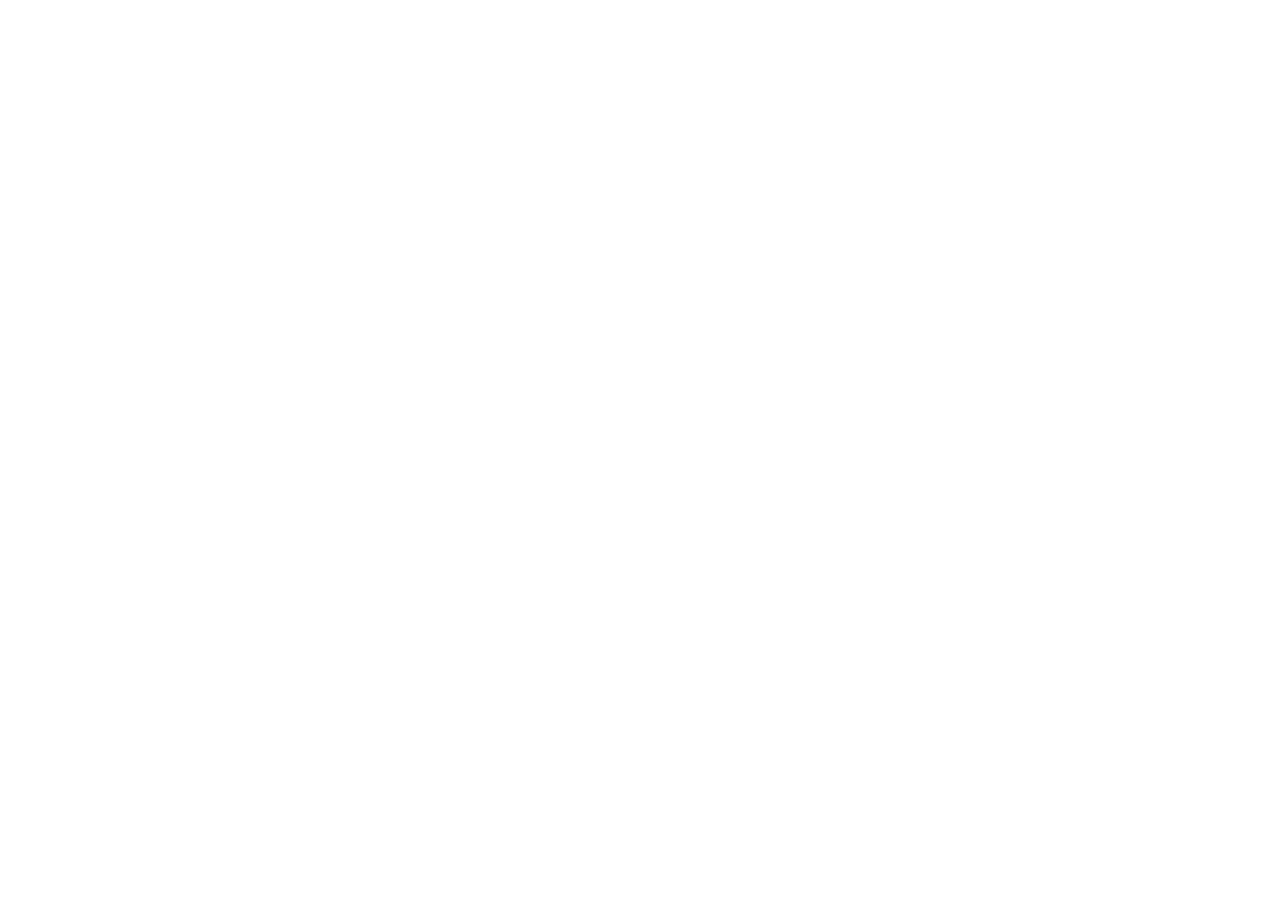
==== 2index.html @ 03abba8e "add links" ====
<!DOCTYPE html>
<html lang="en">
<head>
    <meta charset="UTF-8">
    <meta http-equiv="X-UA-Compatible" content="IE=edge">
    <meta name="viewport" content="width=device-width, initial-scale=1.0">
    <title>Document</title>
</head>
<body>
    
</body>
</html>
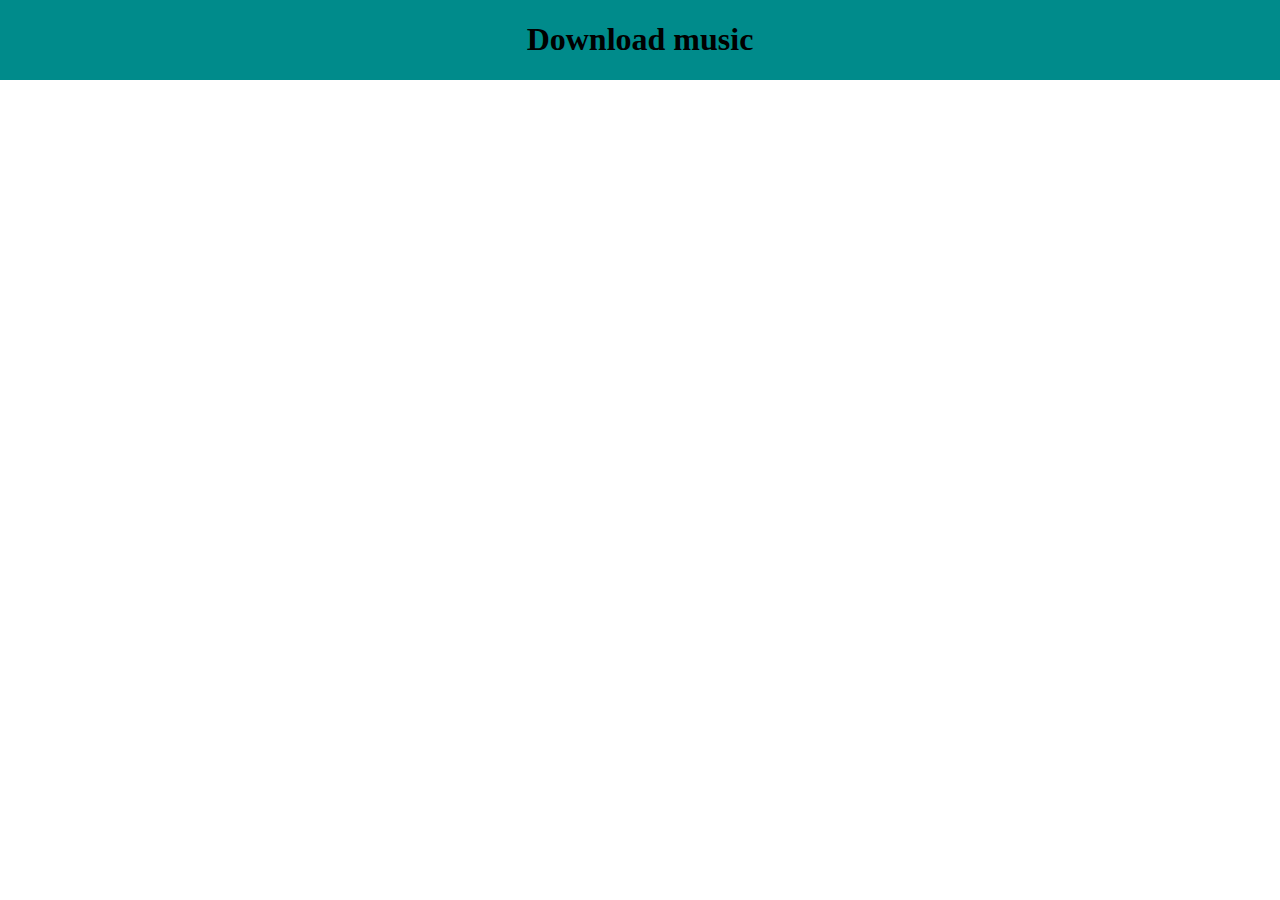
==== commit e7fe3e1b: "add text" ====
--- a/2index.html
+++ b/2index.html
@@ -4,9 +4,12 @@
     <meta charset="UTF-8">
     <meta http-equiv="X-UA-Compatible" content="IE=edge">
     <meta name="viewport" content="width=device-width, initial-scale=1.0">
+    <link rel="stylesheet" href="./style.css" />
     <title>Document</title>
 </head>
 <body>
-    
+    <header>
+        <h1 class="name">Download music</h1>
+    </header>
 </body>
 </html>--- a/style.css
+++ b/style.css
@@ -0,0 +1,94 @@
+header{
+    background-color: darkcyan;
+    text-align: center;
+    width: 100%;
+    position: absolute;
+    top: 0;
+    left: 0;
+}
+body{
+margin-right: 0;
+margin-left: 0;
+background-image:url();
+ z-index: 1;
+  background-size: cover;
+  background-attachment: fixed;
+}
+.color-1{
+    background-color: yellow;
+    width: 80%;
+    height: 1px;
+}
+.color-2{
+    background-color: cyan;
+    width: 90%;
+    height: 1px;
+}
+.color-3{
+    background-color: red;
+    height: 1px;
+}
+.t-center{
+    text-align: center;
+}
+.container{
+    border: 1px solid red;
+    width: 95%;
+    margin-left: 2%;
+    margin-right: 2%;
+}
+.container-2{
+    border: 1px solid #000;
+    margin: 1%;
+}
+.music{
+    width: 95%;
+    margin-left: 2%;
+    border-radius: 10px;
+}
+.m-auto{
+    margin: auto;
+}
+.form-control{
+    margin: auto;
+}
+.d-flex{
+    display: flex;
+    flex-direction: column;
+}
+.f-size{
+    font-size: 20px;
+}
+.button{
+    margin: 10px;
+    width: 40px;
+    height: 40px;
+}
+.button-1{
+    margin: 10px;
+    margin-left: 43%;
+    width: 40px;
+    height: 40px;
+}
+.wi-100{
+    width: 100%;
+    margin-bottom: 0;
+}
+.container-3{
+    background-color: gainsboro;
+}
+#s-image{
+    border-radius: 50%;
+   height: 40px;
+  }
+  footer{
+      background-color: #271f1f57;
+      text-align: center;
+      margin-bottom: 0;
+  }
+  .g-p-m{
+      margin-top: 1%;
+  }
+  .c-o-p{
+   color: rgba(39, 31, 31, 0.342);
+  }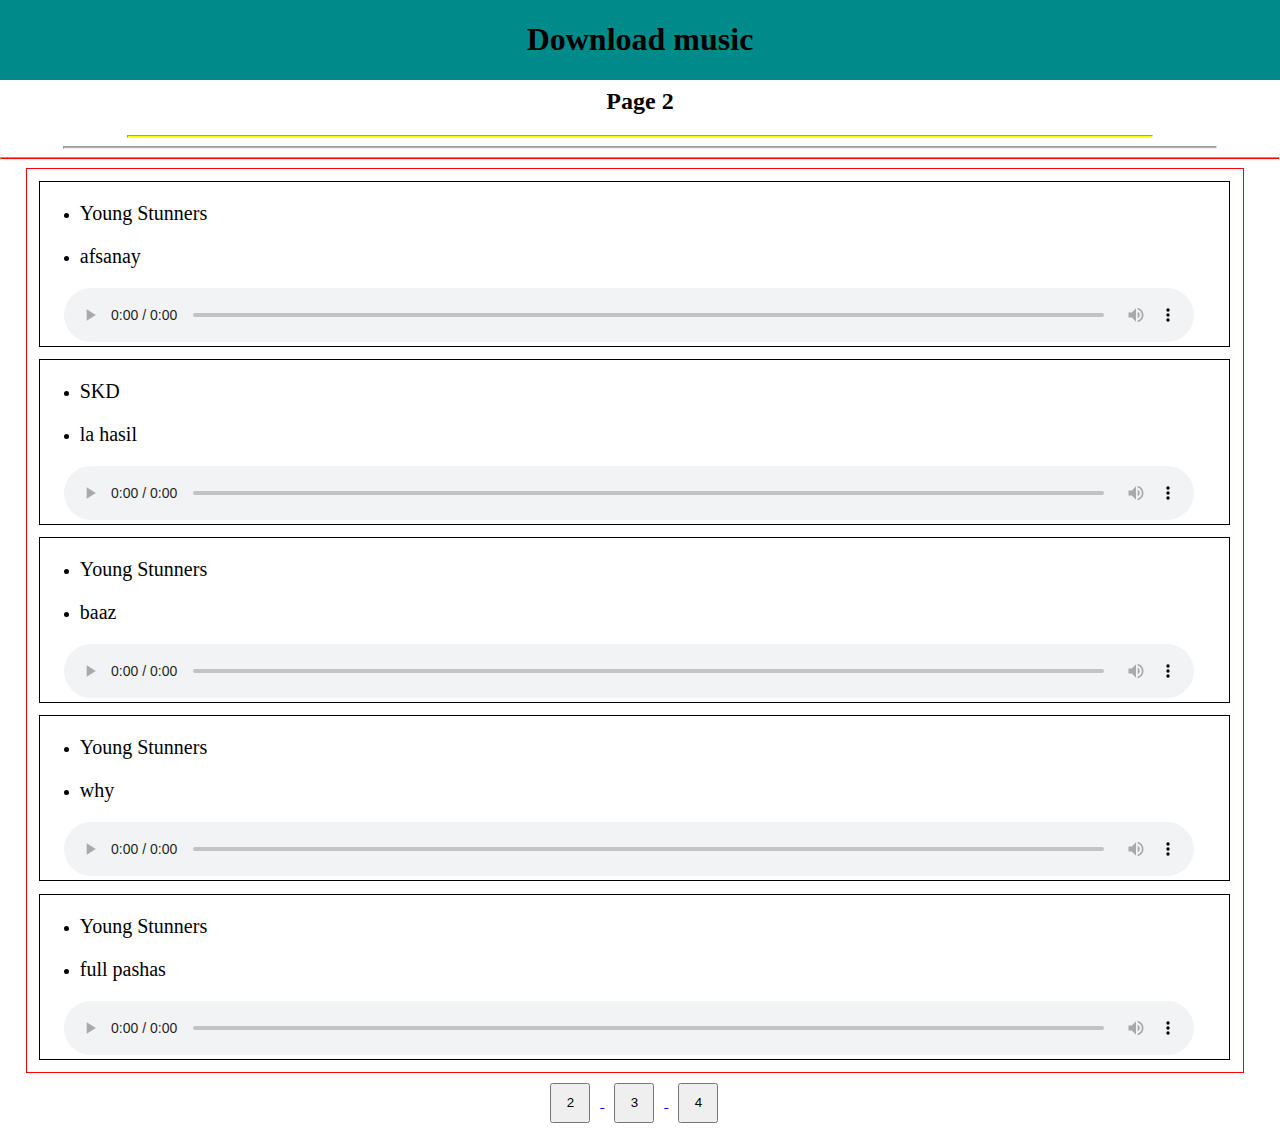
==== commit 0de57aa8: "add text" ====
--- a/2index.html
+++ b/2index.html
@@ -11,5 +11,72 @@
     <header>
         <h1 class="name">Download music</h1>
     </header>
+    <p>hello</p>
+    <p>hello</p>
+     <h2 class="t-center m-top"> Page 2 </h2>
+     <hr class="color-1">
+    <hr class="color-2">
+    <hr class="color-3">
+    <div class="container">
+        <div class="container-4">
+            <ul>
+           <li> <p class="f-size">Young Stunners</p> </li>
+           <li> <p class="f-size">afsanay</p> </li>
+            </ul>
+   <audio class="music" controls>
+    <source src="https://s3.amazonaws.com/freecodecamp/screen-reader.mp3" type="audio/mpeg">
+    <source src="https://s3.amazonaws.com/freecodecamp/screen-reader.mp3" type="audio/ogg">
+  </audio>
+        </div>
+        <div class="container-2">
+            <ul>
+           <li> <p class="f-size">SKD</p> </li>
+           <li> <p class="f-size">la hasil</p> </li>
+            </ul>
+   <audio class="music" controls>
+    <source src="https://s3.amazonaws.com/freecodecamp/screen-reader.mp3" type="audio/mpeg">
+    <source src="https://s3.amazonaws.com/freecodecamp/screen-reader.mp3" type="audio/ogg">
+  </audio>
+        </div>
+        <div class="container-2">
+            <ul>
+           <li> <p class="f-size">Young Stunners</p> </li>
+           <li> <p class="f-size">baaz</p> </li>
+            </ul>
+   <audio class="music" controls>
+    <source src="https://s3.amazonaws.com/freecodecamp/screen-reader.mp3" type="audio/mpeg">
+    <source src="https://s3.amazonaws.com/freecodecamp/screen-reader.mp3" type="audio/ogg">
+  </audio>
+        </div>
+        <div class="container-2">
+            <ul>
+           <li> <p class="f-size">Young Stunners</p> </li>
+           <li> <p class="f-size">why</p> </li>
+            </ul>
+   <audio class="music" controls>
+    <source src="https://s3.amazonaws.com/freecodecamp/screen-reader.mp3" type="audio/mpeg">
+    <source src="https://s3.amazonaws.com/freecodecamp/screen-reader.mp3" type="audio/ogg">
+  </audio>
+        </div>
+        <div class="container-2">
+            <ul>
+           <li> <p class="f-size">Young Stunners</p> </li>
+           <li> <p class="f-size">full pashas</p> </li>
+            </ul>
+   <audio class="music" controls>
+    <source src="https://s3.amazonaws.com/freecodecamp/screen-reader.mp3" type="audio/mpeg">
+    <source src="https://s3.amazonaws.com/freecodecamp/screen-reader.mp3" type="audio/ogg">
+  </audio>
+        </div>
+    </div>
+    <a href="2index.html">
+    <button class="button-1" type="button">2</button>
+    </a>
+    <a href="2index.html">
+    <button class="button" type="button">3</button>
+</a>
+<a href="2index.html">
+    <button class="button" type="button">4</button>
+</a>
 </body>
 </html>--- a/style.css
+++ b/style.css
@@ -9,7 +9,6 @@
 body{
 margin-right: 0;
 margin-left: 0;
-background-image:url();
  z-index: 1;
   background-size: cover;
   background-attachment: fixed;
@@ -91,4 +90,9 @@
   }
   .c-o-p{
    color: rgba(39, 31, 31, 0.342);
+  }
+  .container-4{
+    border: 1px solid #000;
+    margin: 1%;
+    height: auto;
   }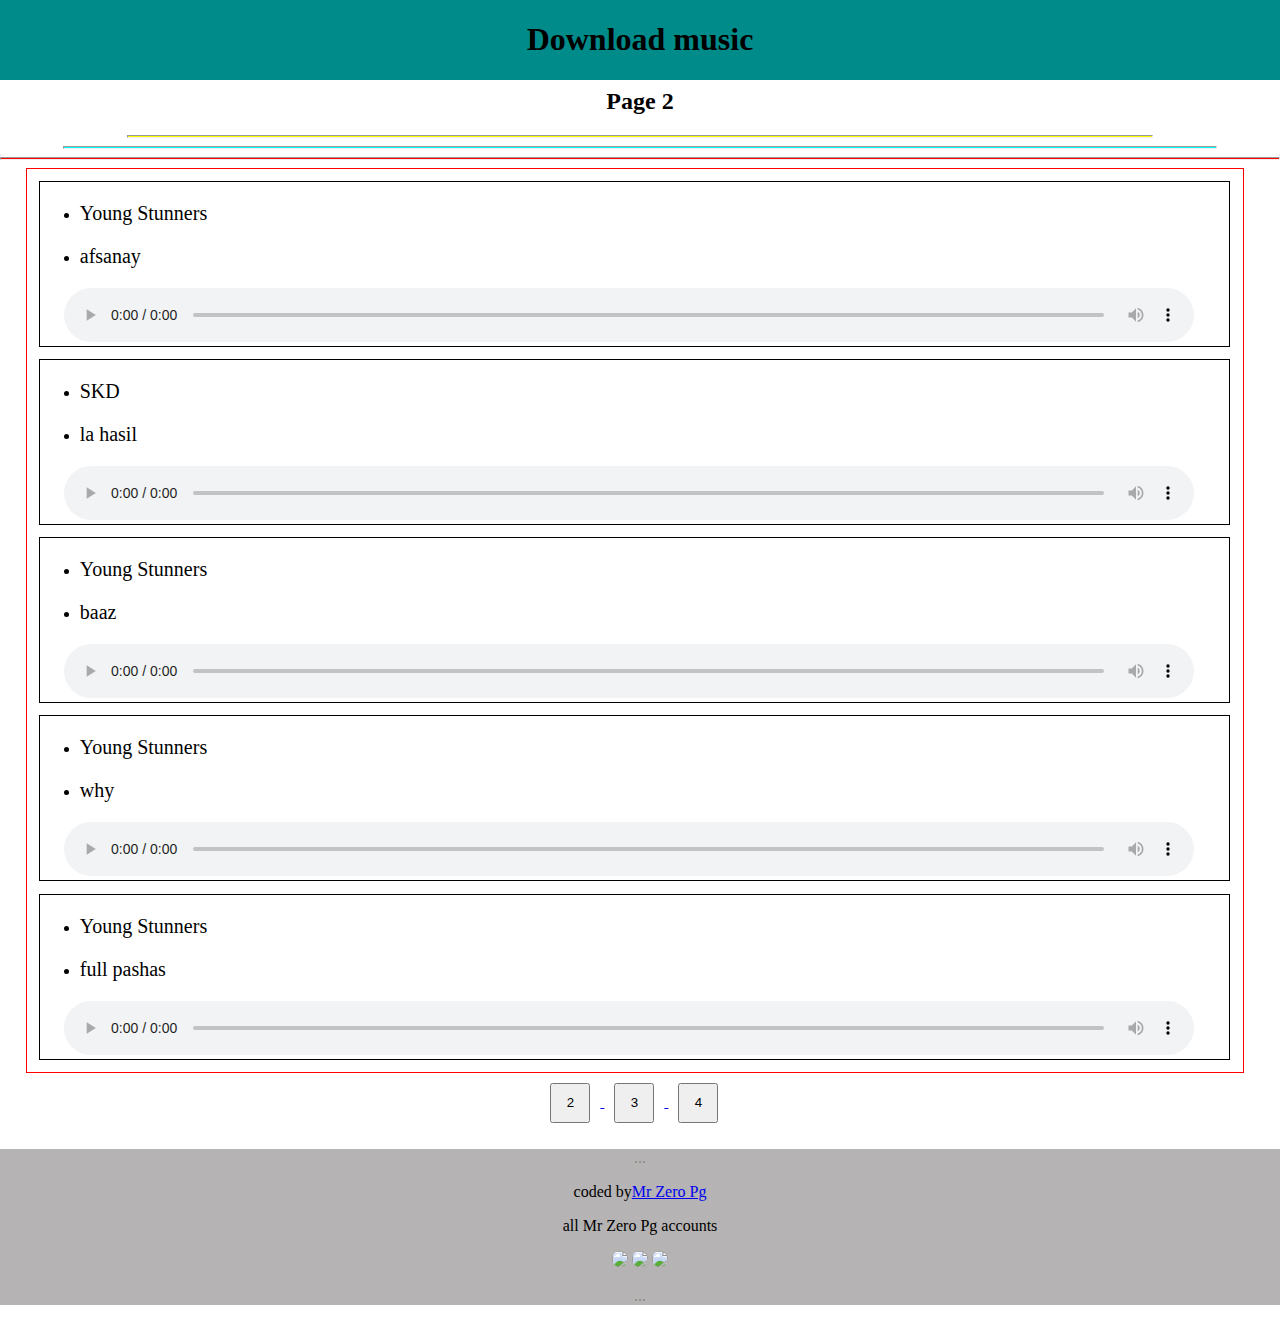
==== commit da41b44d: "add footer" ====
--- a/2index.html
+++ b/2index.html
@@ -70,13 +70,31 @@
         </div>
     </div>
     <a href="2index.html">
-    <button class="button-1" type="button">2</button>
+        <button class="button-1" type="button">2</button>
     </a>
-    <a href="2index.html">
+    <a href="3index.html">
     <button class="button" type="button">3</button>
 </a>
-<a href="2index.html">
+<a href="4index.html">
     <button class="button" type="button">4</button>
 </a>
+<footer>
+    <p class="c-o-p">...</p>
+    <p class="g-p-m">
+        coded by<a href="https://www.instagram.com/p/CYFNCn9jP9k/">Mr Zero Pg</a>
+    </p>
+    <p>
+        all Mr Zero Pg accounts
+    </p>
+    <a href="https://www.facebook.com/freefirepkesports/">
+        <img id="s-image" src="https://th.bing.com/th/id/OIP.3ZzuiBFQSpjv3BDNTGda8gHaHa?pid=ImgDet&rs=1"></a>
+       
+        <a href="https://keystoliteracy.com/wp-content/uploads/2020/01/twitter-logo-transparent-15.png">
+        <img id="s-image" src="https://keystoliteracy.com/wp-content/uploads/2020/01/twitter-logo-transparent-15.png"></a>
+       
+        <a href="https://www.instagram.com/p/CYFNCn9jP9k/">
+        <img id="s-image" src="https://th.bing.com/th/id/R.1ed705d004390d4b92a2731a47c9c148?rik=8ldMXZIGiAo4Cw&pid=ImgRaw&r=0&sres=1&sresct=1"></a>
+        <p class="c-o-p">...</p>
+      </footer>
 </body>
 </html>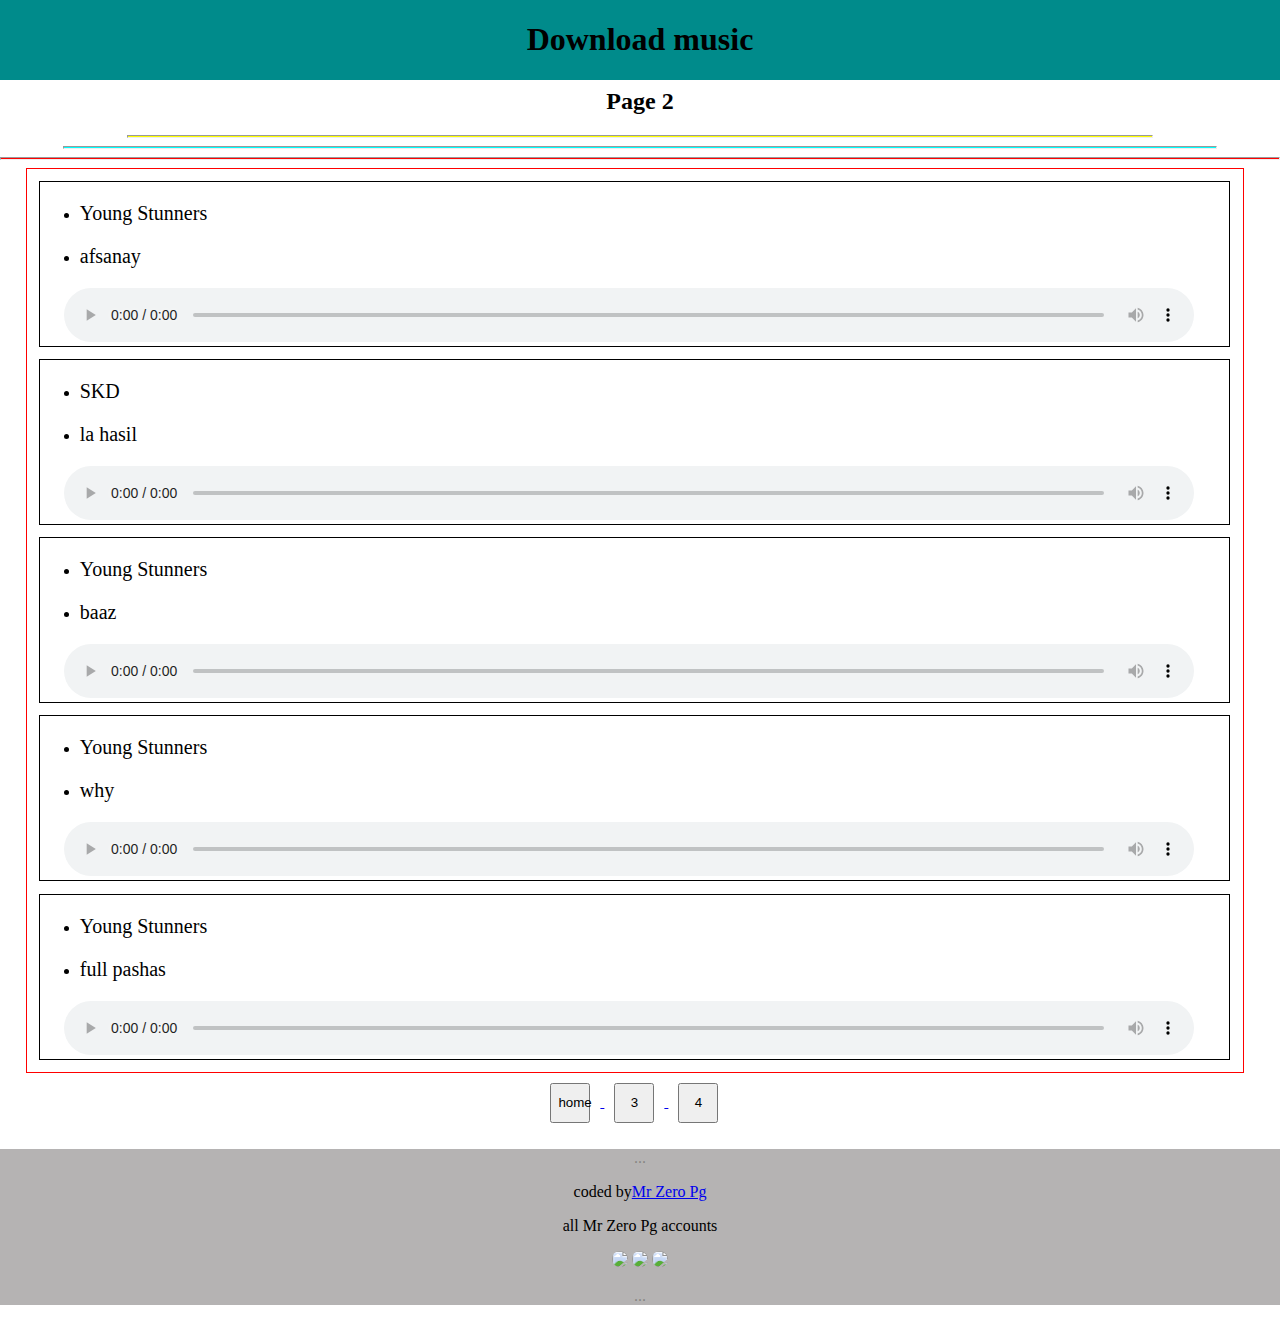
==== commit 75e9a93f: "add text" ====
--- a/2index.html
+++ b/2index.html
@@ -70,7 +70,7 @@
         </div>
     </div>
     <a href="2index.html">
-        <button class="button-1" type="button">2</button>
+        <button class="button-1" type="button">home</button>
     </a>
     <a href="3index.html">
     <button class="button" type="button">3</button>
--- a/style.css
+++ b/style.css
@@ -1,10 +1,9 @@
 header{
     background-color: darkcyan;
-    text-align: center;
     width: 100%;
     position: absolute;
     top: 0;
-    left: 0;
+    text-align: center;
 }
 body{
 margin-right: 0;
@@ -65,16 +64,17 @@
 }
 .button-1{
     margin: 10px;
-    margin-left: 43%;
     width: 40px;
     height: 40px;
+    margin-left: 43%;
 }
 .wi-100{
-    width: 100%;
+    width: 50%;
     margin-bottom: 0;
 }
 .container-3{
     background-color: gainsboro;
+    width: 50%;
 }
 #s-image{
     border-radius: 50%;
@@ -95,4 +95,38 @@
     border: 1px solid #000;
     margin: 1%;
     height: auto;
-  }+  }
+  .container-5{
+      align-items: center;
+      display: flex;
+      flex-direction: column;
+  }
+  #button{
+      margin: 10px;
+  }
+  .placeholder-2{
+      width: 90%;
+      margin-left: 2%;
+      height: 30px;
+  }
+  .search-1{
+      width: 20%;
+      margin-top: 10px;
+  }
+   .container-6{
+    border: 1px solid #000;
+    width: 40%;
+   }
+   .op{
+       opacity: 0.5;
+   }   
+   .f-size-2{
+       font-size: 50px;
+   }
+   .m-top-2{
+       margin-top: 60px;
+       margin-bottom: 60px;
+   }
+   .m-top-3{
+       margin-top: 30px;
+   }
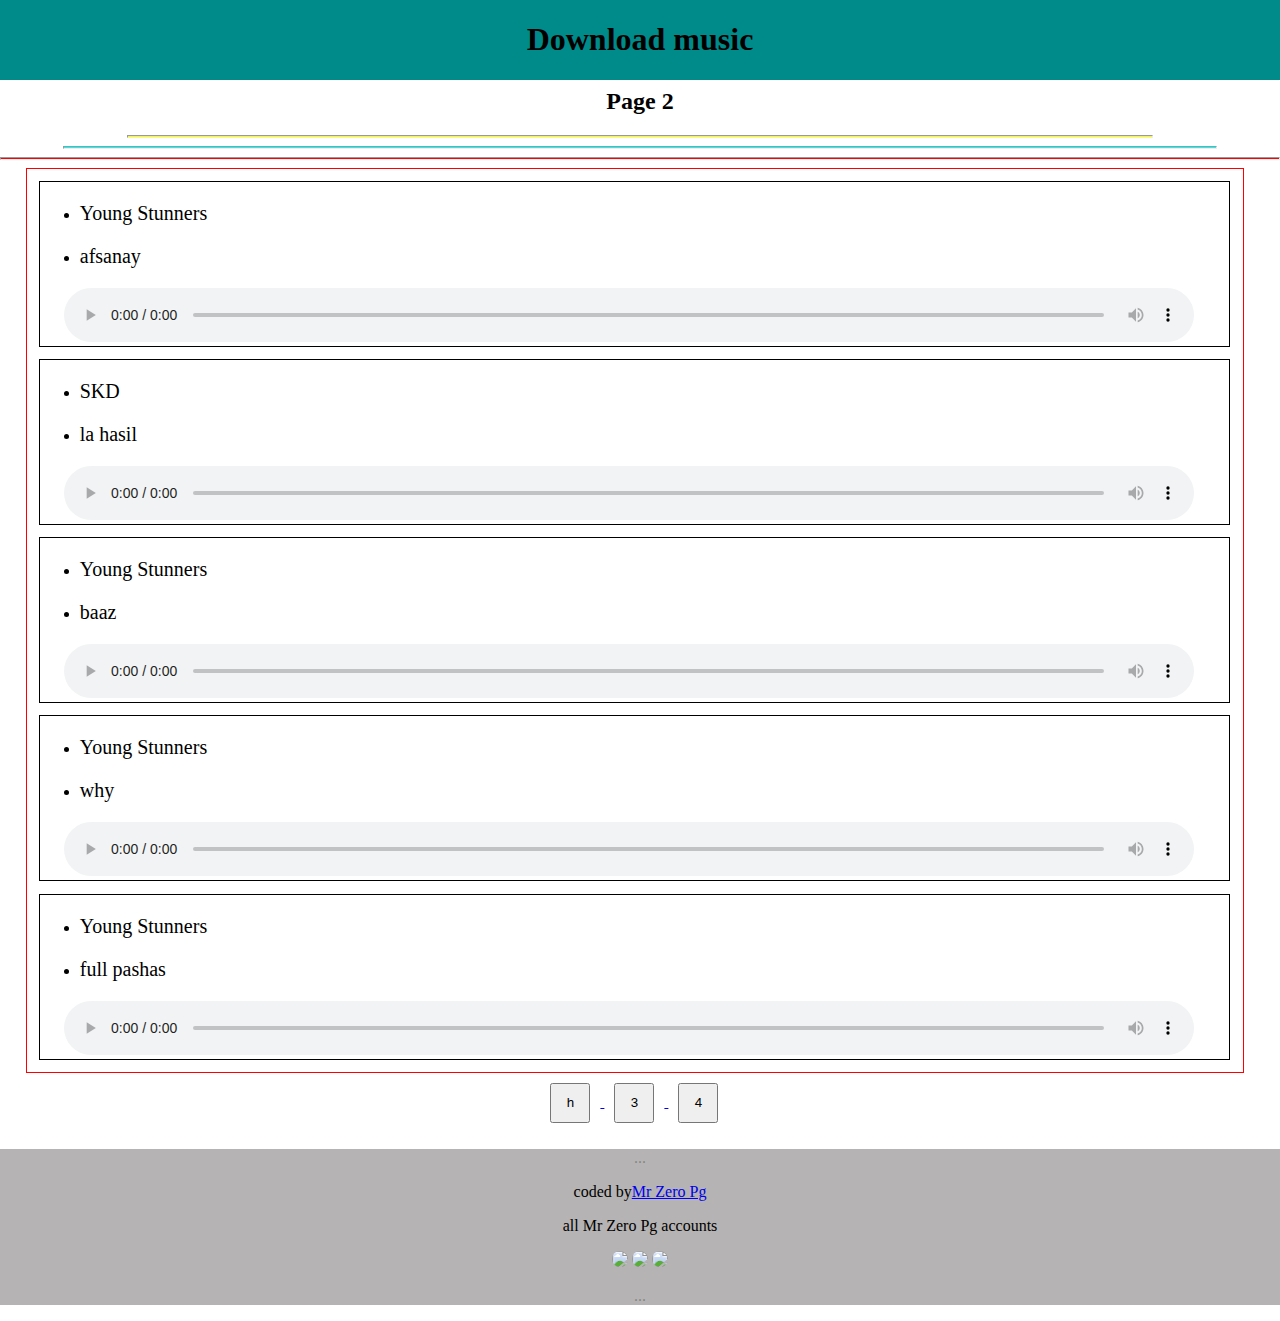
==== commit 1f40e477: "add text" ====
--- a/2index.html
+++ b/2index.html
@@ -69,8 +69,8 @@
   </audio>
         </div>
     </div>
-    <a href="2index.html">
-        <button class="button-1" type="button">home</button>
+    <a href="index.html">
+        <button class="button-1" type="button">h</button>
     </a>
     <a href="3index.html">
     <button class="button" type="button">3</button>
